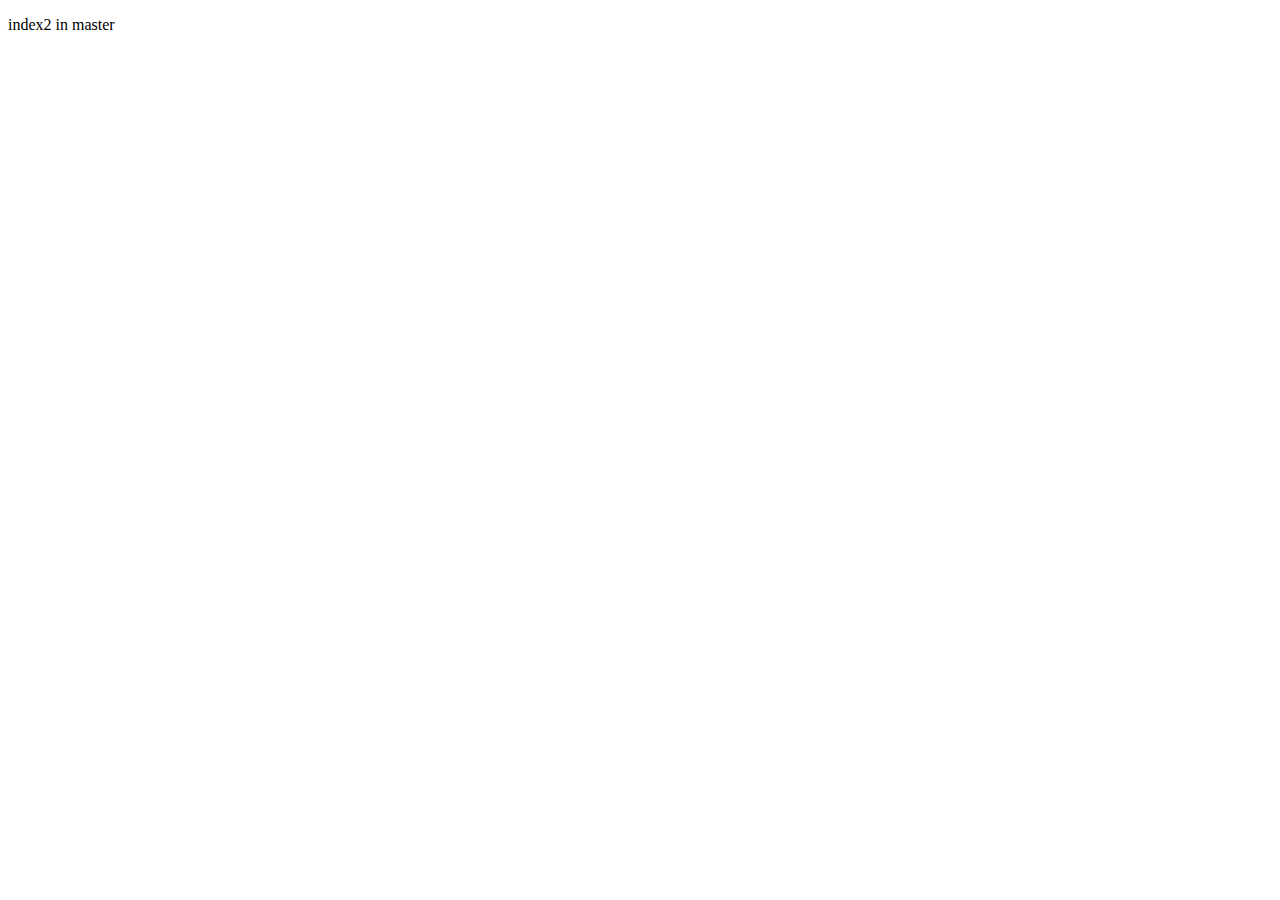
==== index2.html @ 3f089d51 "i2m" ====
<!DOCTYPE html>
<html lang="en">
<head>
  <meta charset="UTF-8">
  <meta http-equiv="X-UA-Compatible" content="IE=edge">
  <meta name="viewport" content="width=device-width, initial-scale=1.0">
  <title>Document</title>
</head>
<body>
  <p>index2 in master</p>
</body>
</html>
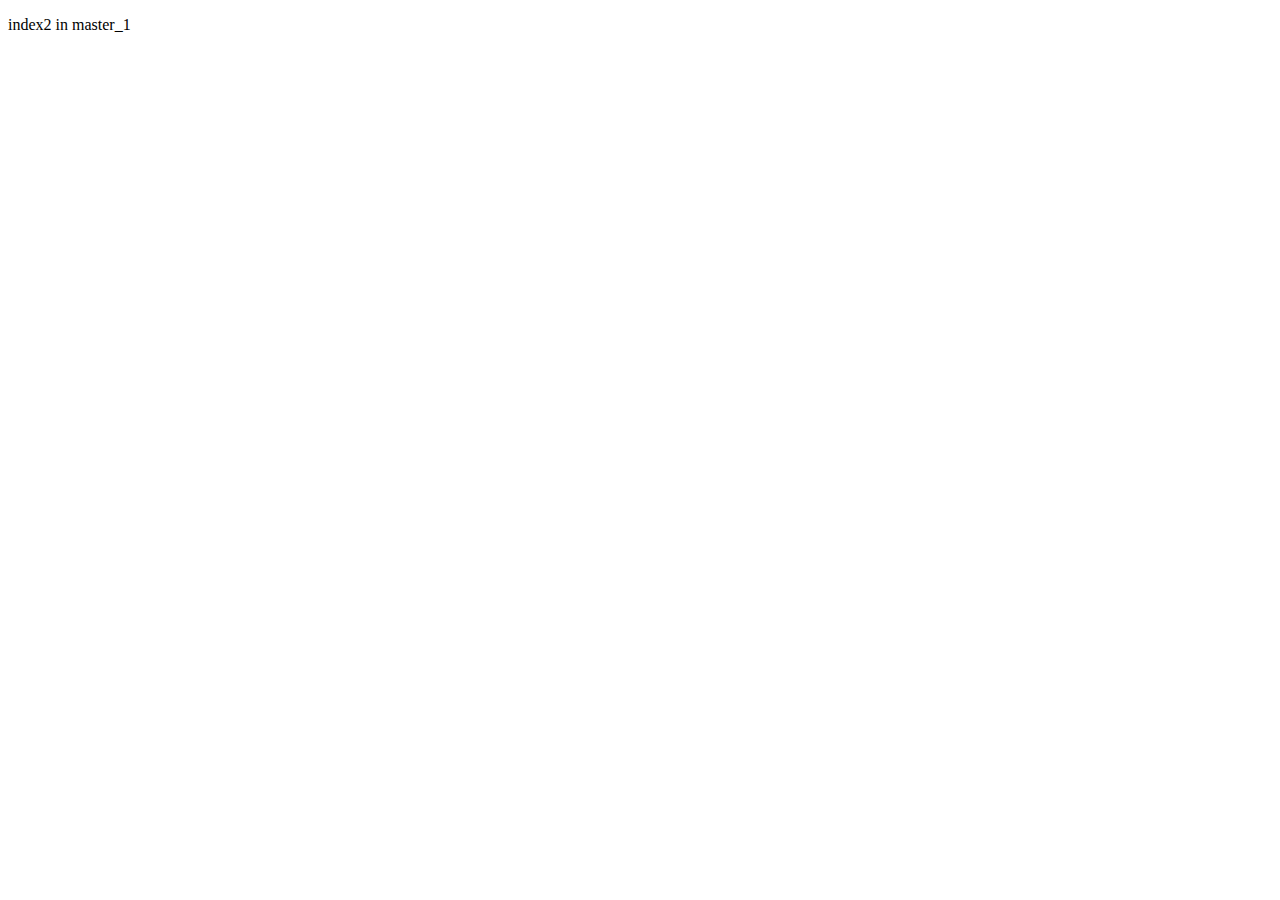
==== commit dbc430a4: "i2ma" ====
--- a/index2.html
+++ b/index2.html
@@ -7,6 +7,6 @@
   <title>Document</title>
 </head>
 <body>
-  <p>index2 in master</p>
+  <p>index2 in master_1</p>
 </body>
 </html>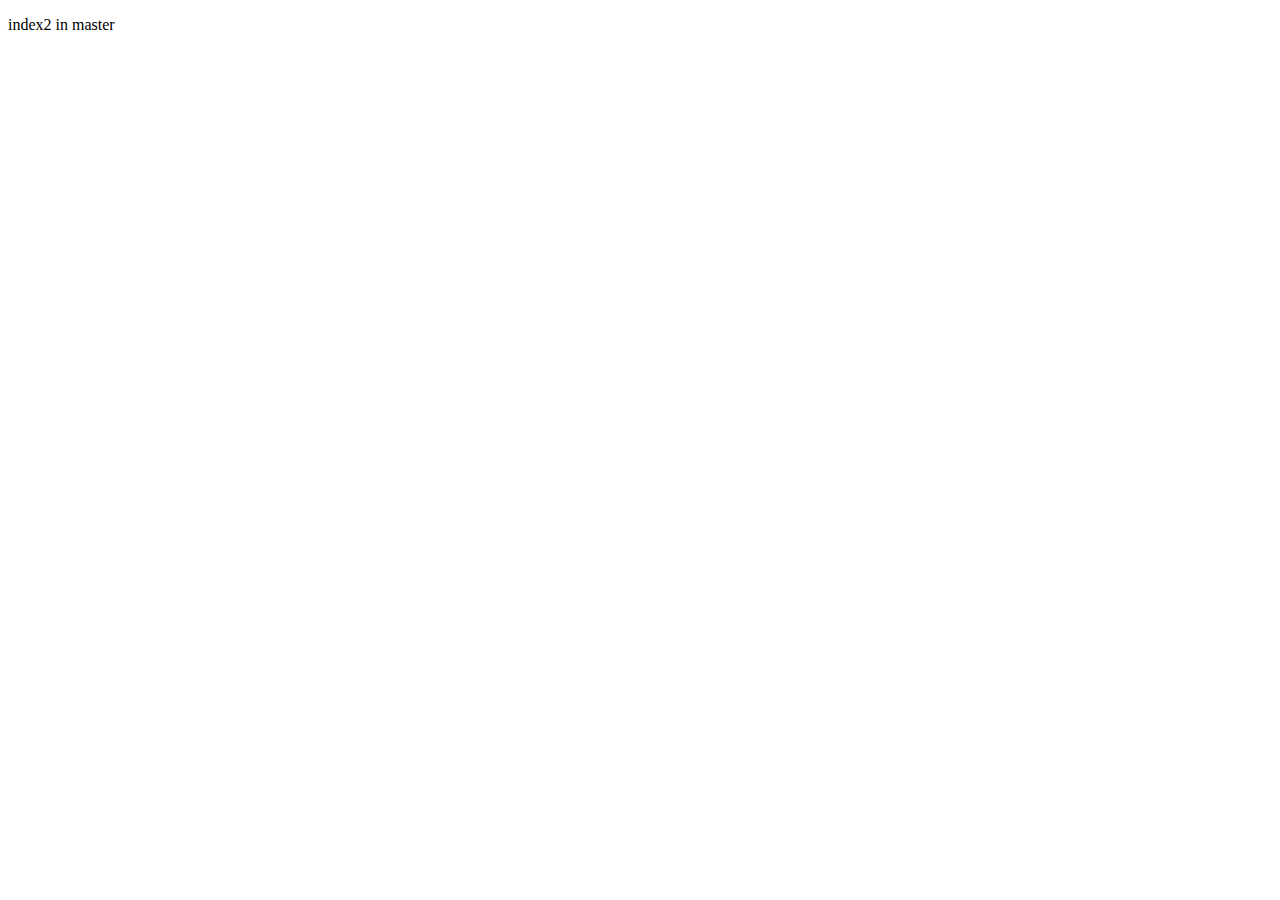
==== commit dba2704f: "init" ====
--- a/index2.html
+++ b/index2.html
@@ -7,6 +7,6 @@
   <title>Document</title>
 </head>
 <body>
-  <p>index2 in master_1</p>
+  <p>index2 in master</p>
 </body>
 </html>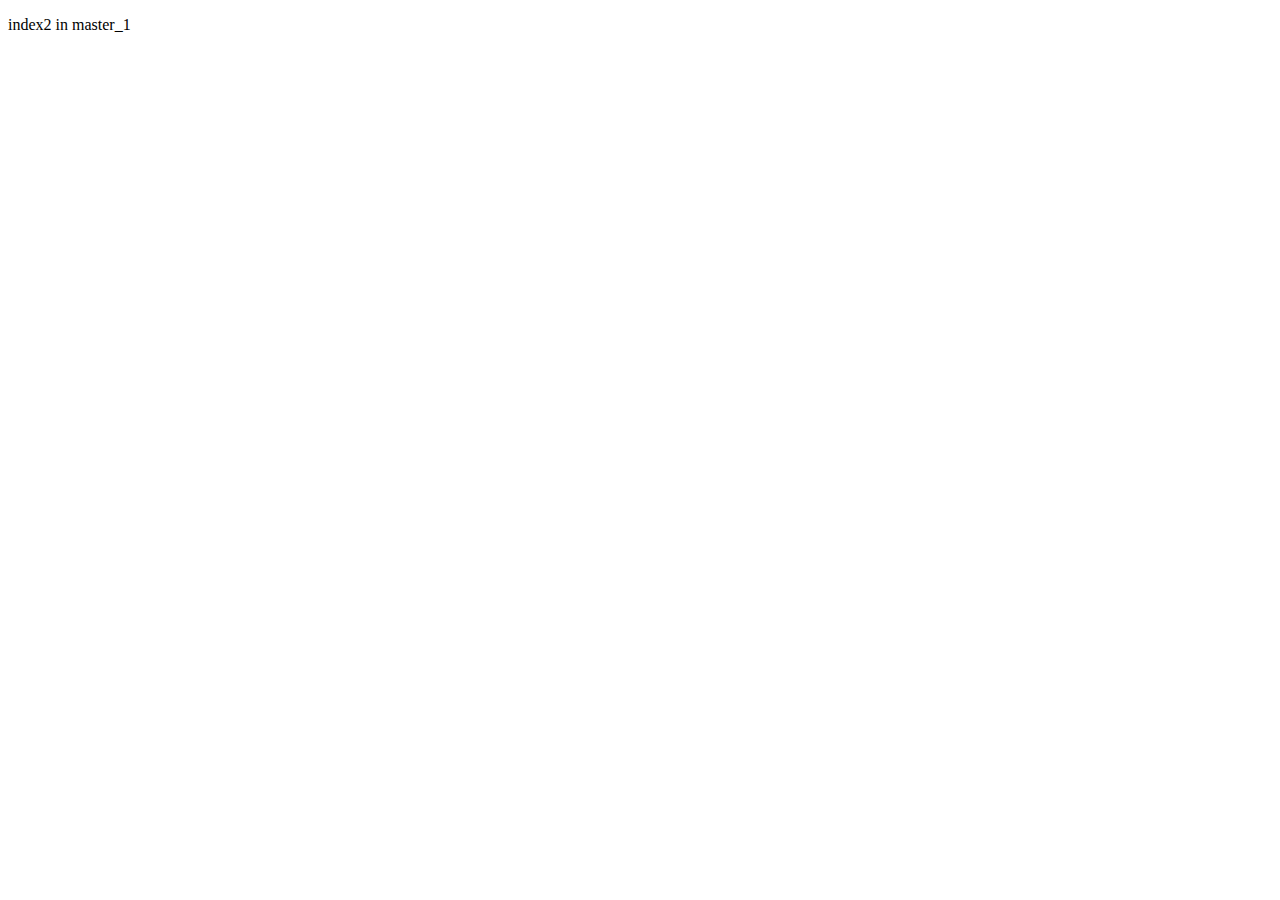
==== commit bc31af39: "i2ma" ====
--- a/index2.html
+++ b/index2.html
@@ -7,6 +7,6 @@
   <title>Document</title>
 </head>
 <body>
-  <p>index2 in master</p>
+  <p>index2 in master_1</p>
 </body>
 </html>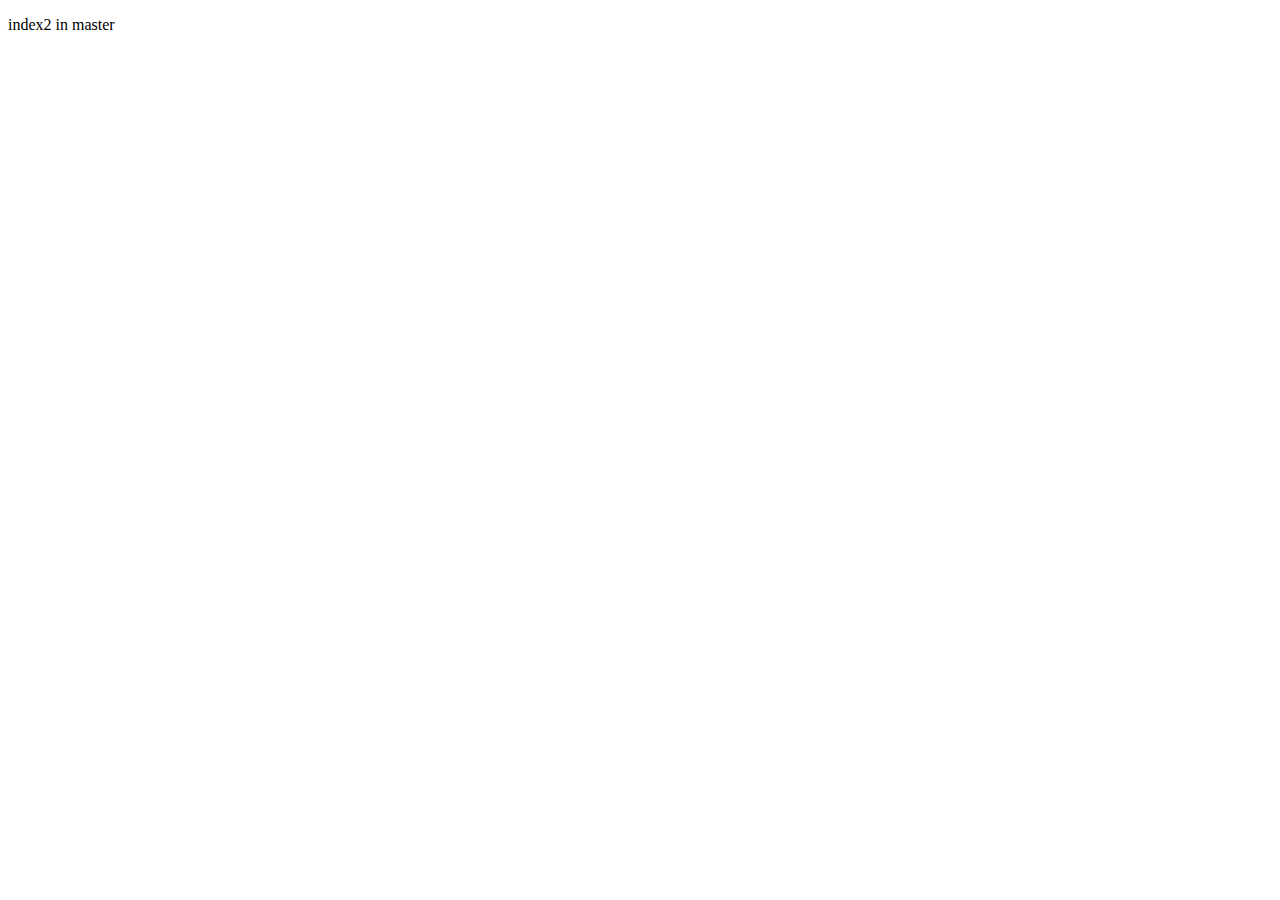
==== commit cf7950f6: "init" ====
--- a/index2.html
+++ b/index2.html
@@ -7,6 +7,6 @@
   <title>Document</title>
 </head>
 <body>
-  <p>index2 in master_1</p>
+  <p>index2 in master</p>
 </body>
 </html>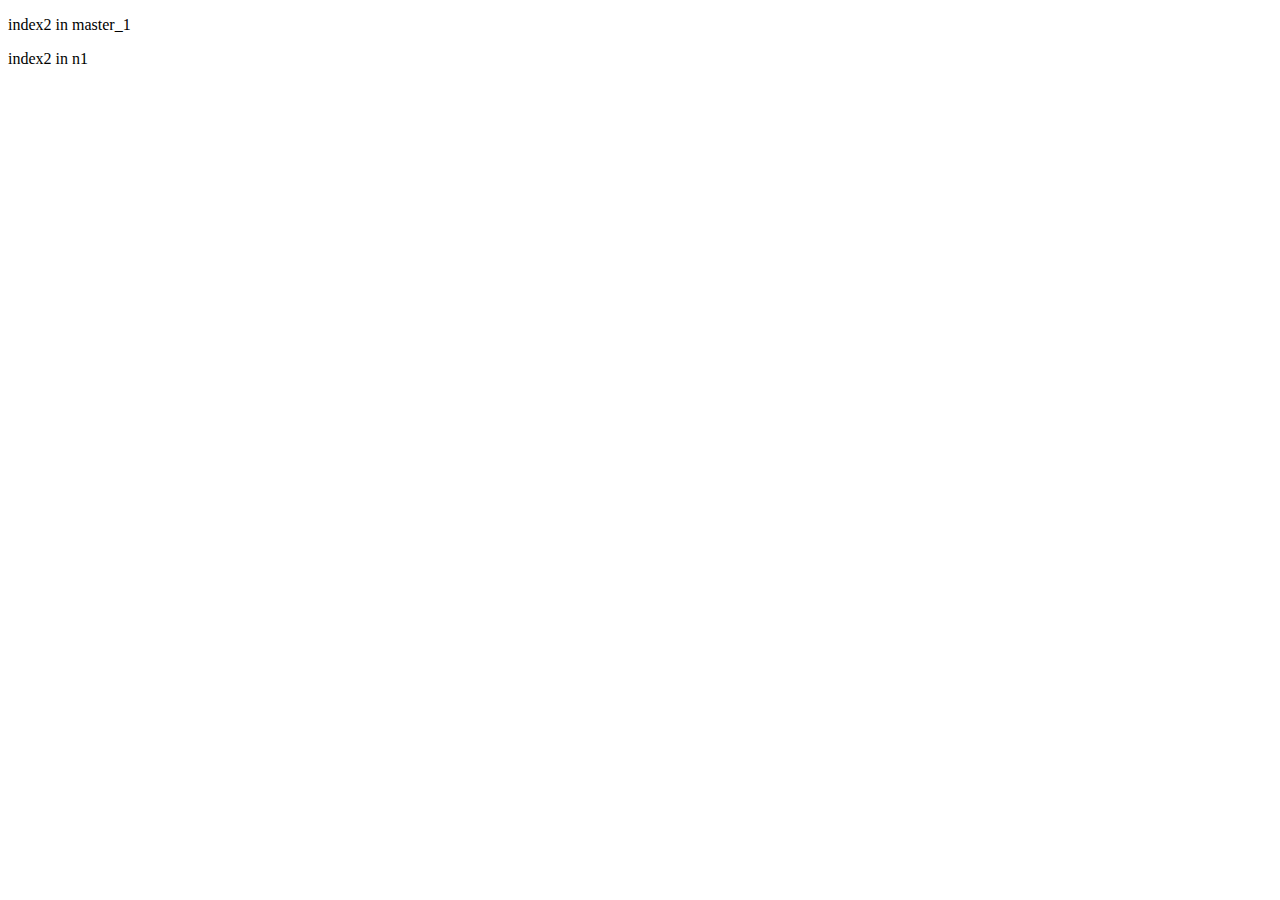
==== commit cc600bcd: "i2n1" ====
--- a/index2.html
+++ b/index2.html
@@ -7,6 +7,7 @@
   <title>Document</title>
 </head>
 <body>
-  <p>index2 in master</p>
+  <p>index2 in master_1</p>
+  <p>index2 in n1</p>
 </body>
 </html>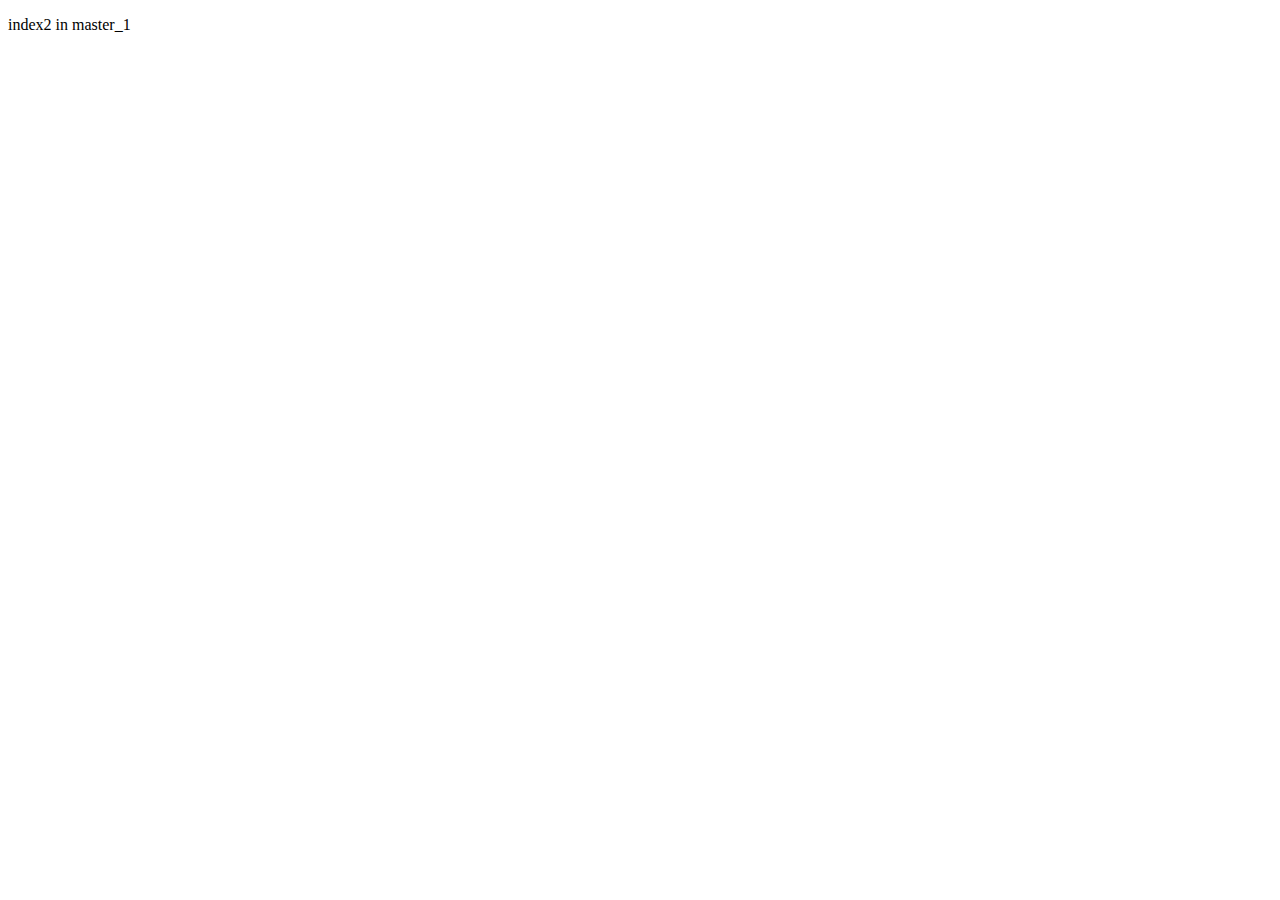
==== commit 74771725: "i2ma" ====
--- a/index2.html
+++ b/index2.html
@@ -8,6 +8,5 @@
 </head>
 <body>
   <p>index2 in master_1</p>
-  <p>index2 in n1</p>
 </body>
 </html>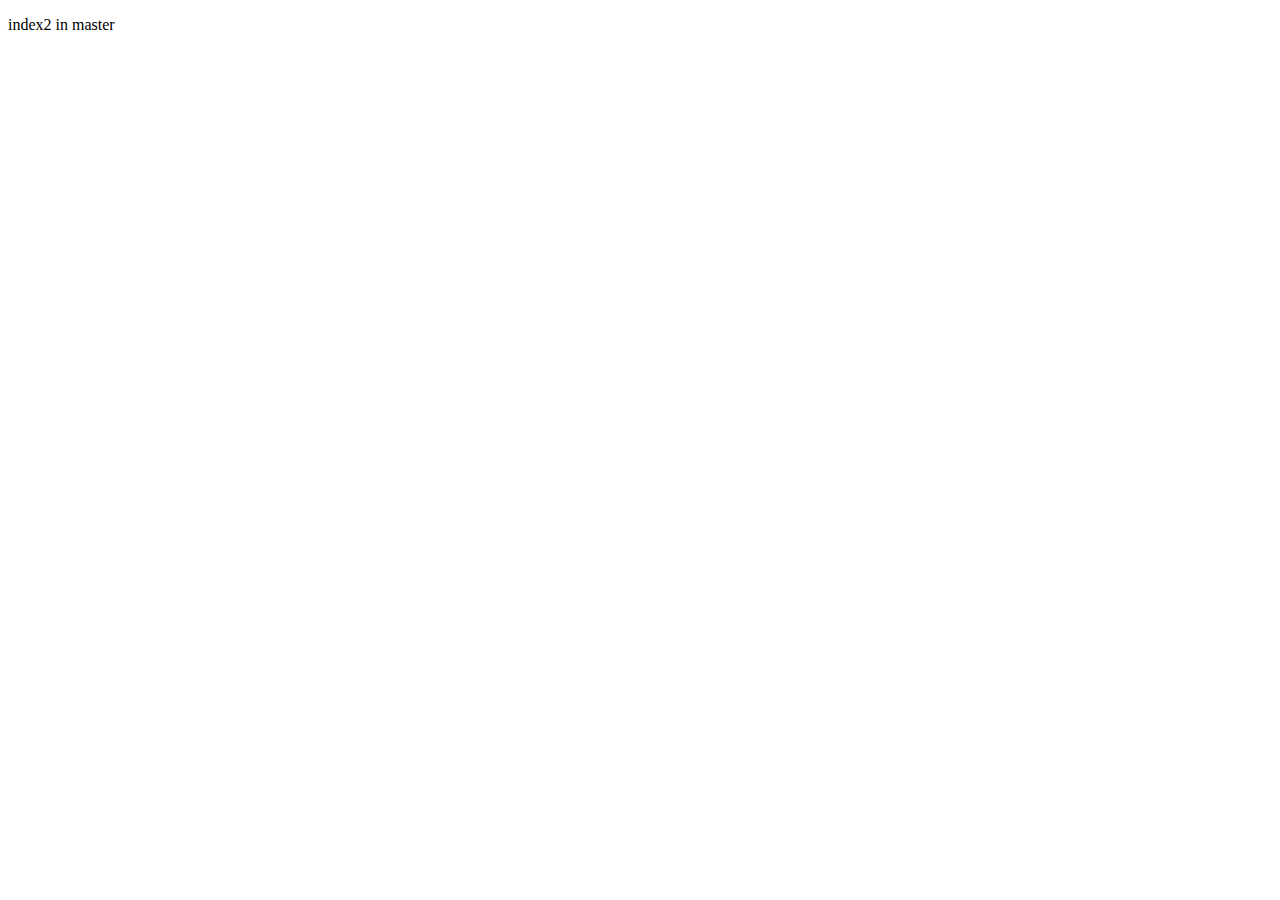
==== commit d5df3661: "init" ====
--- a/index2.html
+++ b/index2.html
@@ -7,6 +7,6 @@
   <title>Document</title>
 </head>
 <body>
-  <p>index2 in master_1</p>
+  <p>index2 in master</p>
 </body>
 </html>